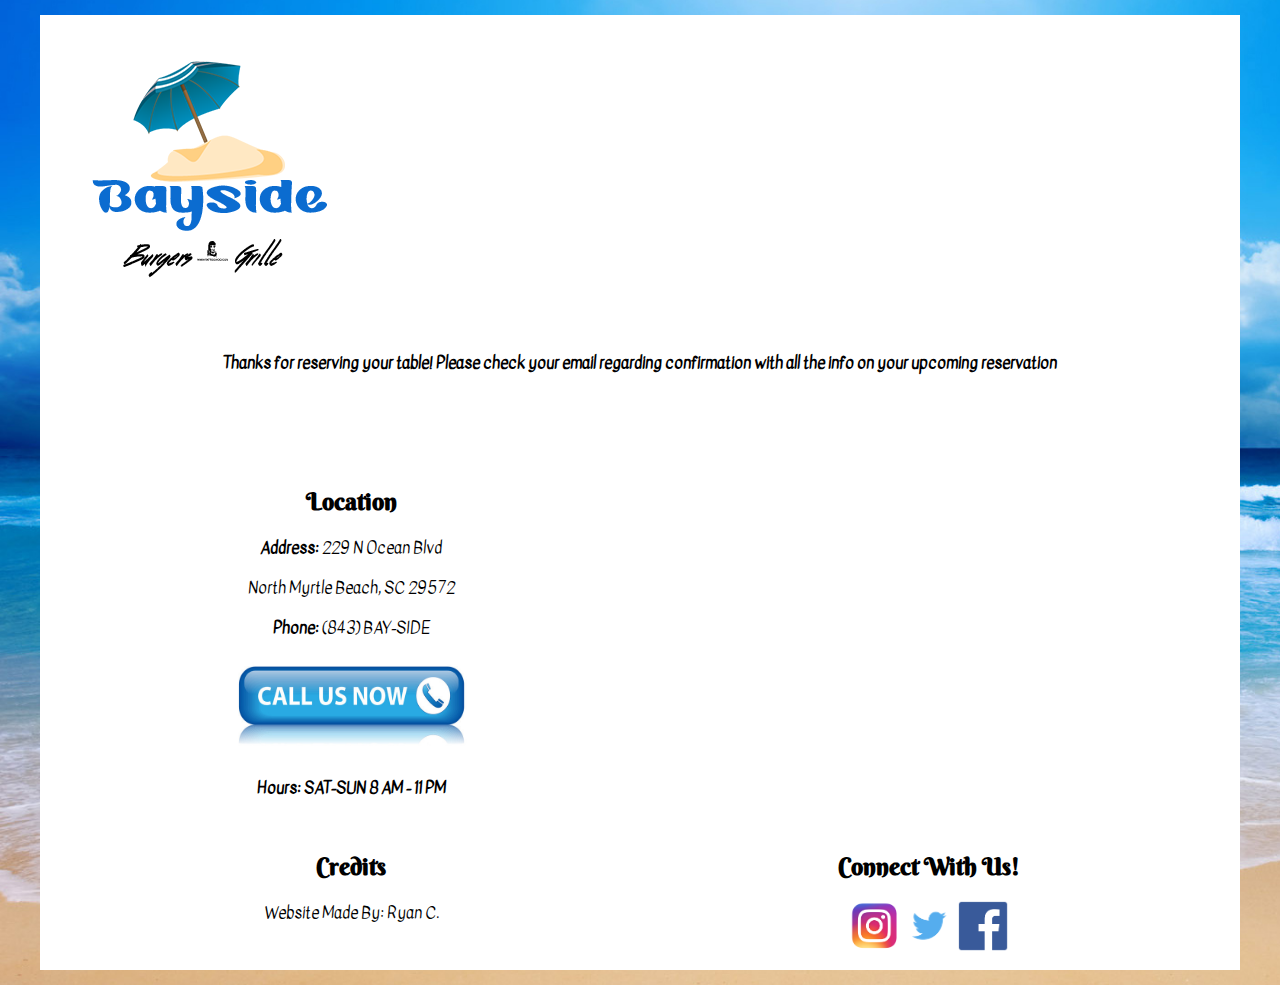
==== thanks.html @ 66ba54b9 "Add files via upload" ====
<!DOCTYPE html>

<html>
<head>
  <title>Bayside Bar And Grill</title>
  <link rel="icon" href="Img/Bayside_logo.png" type="image/png">
  <link href="css/main.css" rel="stylesheet">
  <meta name="viewport" content="width=device-width, initial-scale=1">
  <link href="https://fonts.googleapis.com/css?family=Berkshire+Swash" rel="stylesheet">
  <link href="https://fonts.googleapis.com/css?family=Kavivanar" rel="stylesheet">
  <link href="css/owl.carousel.min.css" rel="stylesheet">
  <link href="css/owl.theme.default.min.css" rel="stylesheet">
</head>

<body background="Img/Beach.jpg">

  <div class="container">

    <header>
      <div id="logo"><img src="Img/Bayside_logo.png" align="center"></div>
    </header>

    <main>
      <p><b>Thanks for reserving your table! Please check your email regarding confirmation with all the info on your
      upcoming reservation</b></p>
    </main>

    <footer>
      <div id="location">
        <h2>Location</h2>
        <p><b>Address:</b> 229 N Ocean Blvd</p>
        <p>North Myrtle Beach, SC 29572</p>
        <p><b>Phone:</b> (843) BAY-SIDE</p>
        <a href="tel:843-229-7433"><img src="Img/Call.png" width="250" height="100"></a>
        <p><b>Hours:</b> <b>SAT-SUN 8 AM - 11 PM</b></p>
      </div>

      <div id="map">
        <iframe src="https://www.google.com/maps/embed?pb=!1m18!1m12!1m3!1d3314.722335581771!2d-78.67121368517195!3d33.81947788066981!2m3!1f0!2f0!3f0!3m2!1i1024!2i768!4f13.1!3m3!1m2!1s0x89007d4545411ea3%3A0x96295da238bf232!2s229+N+Ocean+Blvd%2C+North+Myrtle+Beach%2C+SC+29582!5e0!3m2!1sen!2sus!4v1518450272139"
        width="400" height="300" frameborder="0" style="border:0" allowfullscreen></iframe>
      </div>

      <div id="credits">
        <h2>Credits</h2>
        <p>Website Made By: Ryan C.</p>
      </div>

      <div id="social">
        <h2>Connect With Us!</h2>
        <a href="https://www.instagram.com/baysidemyrtle"><img src="Img/Insta.png" width="50" height="50"></a>
        <a href="https://www.twitter.com/"><img src="Img/Twitter.png" width="50" height="50"></a>
        <a href="https://www.facebook.com/"><img src="Img/Facebook.png" width="50" height="50"></a>
      </div>

    </footer>

    </div>


    <script src="https://code.jquery.com/jquery-3.3.1.min.js"></script>


    <script src="js/owl.carousel.min.js"></script>
    <script>
    $(document).ready(function(){
      $('.owl-carousel').owlCarousel({
          autoplay: true,
          autoplayTimeout: 3750,
          autoplayHoverPause: true,
          dots: true,
          items: 1,
          loop: true,
          margin: 10,
          nav: false,
      })
    });
    </script>

    </body>
    </html>
---- css/main.css ----
/* Color Palette
  White: #ffffff;
  Black: #000000;
  Medium Gray: #999999;
  Light Gray: #dddddd;
  Light blue: #99ffff;
*/


/*********** Begin Layout Styles ***********/
body {
  background-color: #2473f2;
  background-size: cover;
}

div.container {
  background-color: #ffffff;
  margin-left: auto;
  margin-right: auto;
  max-width: 1200px; /* disable this line if you want full-width layouts */
}

header, main, footer {
  padding: 15px;
  margin: 15px;
}

/* phones (base layout is mobile-first) */
header {
  display: grid;
  grid-column-gap: 15px;
  grid-row-gap: 15px;
  grid-template-columns: 1fr;
  grid-template-areas:
    "logo"
    "name";
}

main {
  display: grid;
  grid-column-gap: 15px;
  grid-row-gap: 15px;
  grid-template-columns: 1fr;
  grid-template-areas:
    "carousel"
    "menu"
    "reserve";
}

footer {
  display: grid;
  grid-column-gap: 15px;
  grid-row-gap: 15px;
  grid-template-columns: 1fr;
  grid-template-areas:
    "location"
    "map"
    "credits"
    "social";
}

/* tablets and small laptops */
@media (min-width: 600px) {

  header {
    grid-template-columns: 1fr 3fr;
    grid-template-areas:
      "logo name";
  }

  main {
    grid-template-columns: 1fr 1fr;
    grid-template-areas:
      "carousel menu"
      "reserve reserve"
  }

  footer {
    grid-template-columns: 1fr 1fr;
    grid-template-areas:
    "location map"
    "credits social";
  }
}

/* desktops */
@media (min-width: 900px) {
  header {
    grid-template-columns: 1fr 3fr;
    grid-template-areas:
      "logo name";
  }

  main {
    grid-template-columns: 1fr;
    grid-template-areas:
      "carousel"
      "menu"
      "reserve"
  }

  footer {
    grid-template-columns: 1fr 1fr;
    grid-template-areas:
    "location map"
    "credits social";
  }
}

div {
  text-align: center; /* disable this line once layout works */
}

main div {
    min-height: 80px;
}

div#logo {
  grid-area: logo;
}

div#name {
  grid-area: name;
  font-family: 'Berkshire Swash', cursive;
}

div#carousel {
  grid-area: carousel;
  overflow: hidden;
}

div#menu {
  grid-area: menu;
}

div#reserve {
  grid-area: reserve;
}

div#location {
  grid-area: location;
}

div#map {
  grid-area: map;
}

div#credits {
  grid-area: credits;
}

/*********** End Layout Styles ***********/


/*********** Begin Content Styles ***********/

/* Headings */
h1 {
  font-family: 'Berkshire Swash', cursive;
  color: #3082D7;
}

h2 {
  font-family: 'Berkshire Swash', cursive;
}

h3 {

}

h4 {

}

h5 {

}

h6 {

}

/* Paragraphs and lists */

p {
  font-family: 'Kavivanar', cursive;
}

ol {

}

ul {

}

li {

}

/* tables */
form {
  padding: 4px  
}

table {
  border-collapse: collapse;
}

caption {

}

tr {
  max-width: 100%;
}

th {
  padding: 5px;
}

td {

}

/* images */
img {
  max-width: 100%;
  overflow: hidden;
}

iframe {
  max-width: 100%
}
/* links */

a:link {

}

a:visited {

}

a:hover {

}

a:active {

}

/* forms */



/*********** End Content Styles ***********/
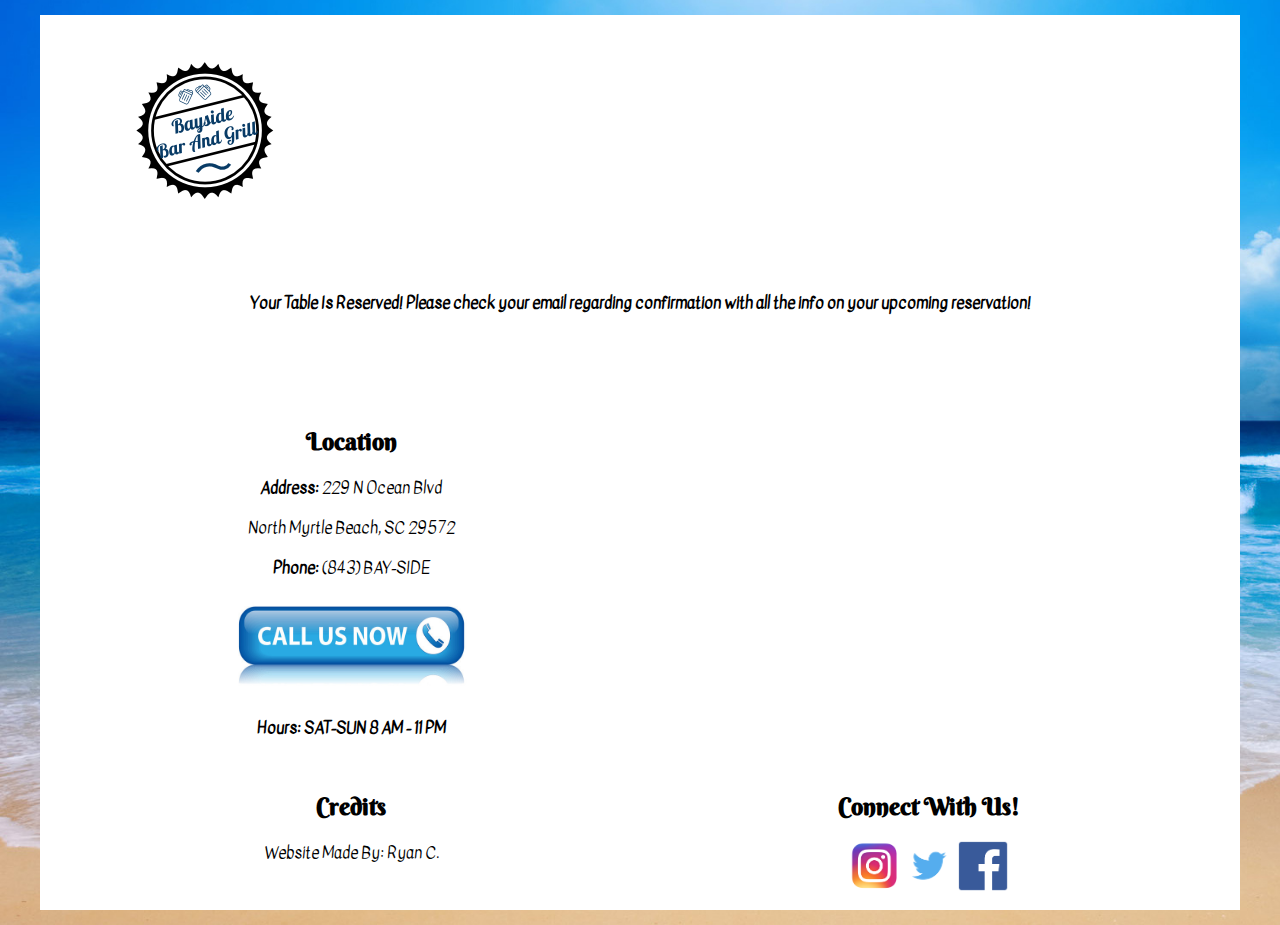
==== commit bbd547f3: "Add files via upload" ====
--- a/thanks.html
+++ b/thanks.html
@@ -21,8 +21,8 @@
     </header>
 
     <main>
-      <p><b>Thanks for reserving your table! Please check your email regarding confirmation with all the info on your
-      upcoming reservation</b></p>
+      <p><b>Your Table Is Reserved! Please check your email regarding confirmation with all the info on your
+      upcoming reservation!</b></p>
     </main>
 
     <footer>
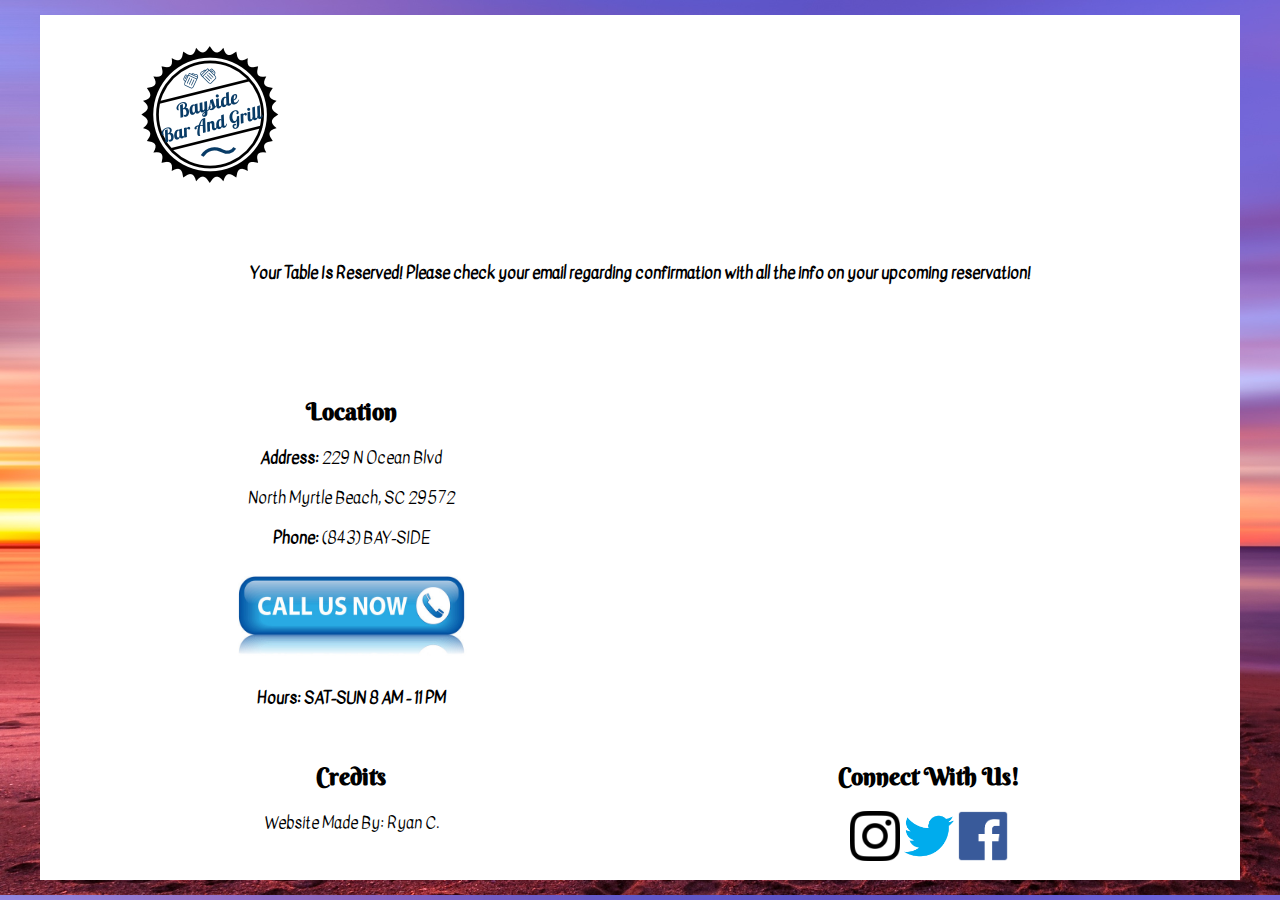
==== commit c5255a0b: "Add files via upload" ====
--- a/thanks.html
+++ b/thanks.html
@@ -17,7 +17,7 @@
   <div class="container">
 
     <header>
-      <div id="logo"><img src="Img/Bayside_logo.png" align="center"></div>
+      <div id="logo"><a href="https://ryanclisham.github.io/bayside"><img src="Img/Bayside_logo.png" align="center"></a></div>
     </header>
 
     <main>
--- a/css/main.css
+++ b/css/main.css
@@ -125,6 +125,7 @@
 }
 
 div#carousel {
+  border: 2px solid blue;
   grid-area: carousel;
   overflow: hidden;
 }
@@ -184,6 +185,7 @@
 
 p {
   font-family: 'Kavivanar', cursive;
+  text-align: center;
 }
 
 ol {
@@ -200,7 +202,15 @@
 
 /* tables */
 form {
-  padding: 4px  
+  padding: 4px;
+}
+
+input {
+  margin: 2px;
+}
+
+select {
+  margin: 2px;
 }
 
 table {
@@ -216,11 +226,13 @@
 }
 
 th {
+  font-family: 'Saira Condensed', sans-serif;
+  text-align: center;
   padding: 5px;
 }
 
 td {
-
+  padding: 5px;
 }
 
 /* images */
